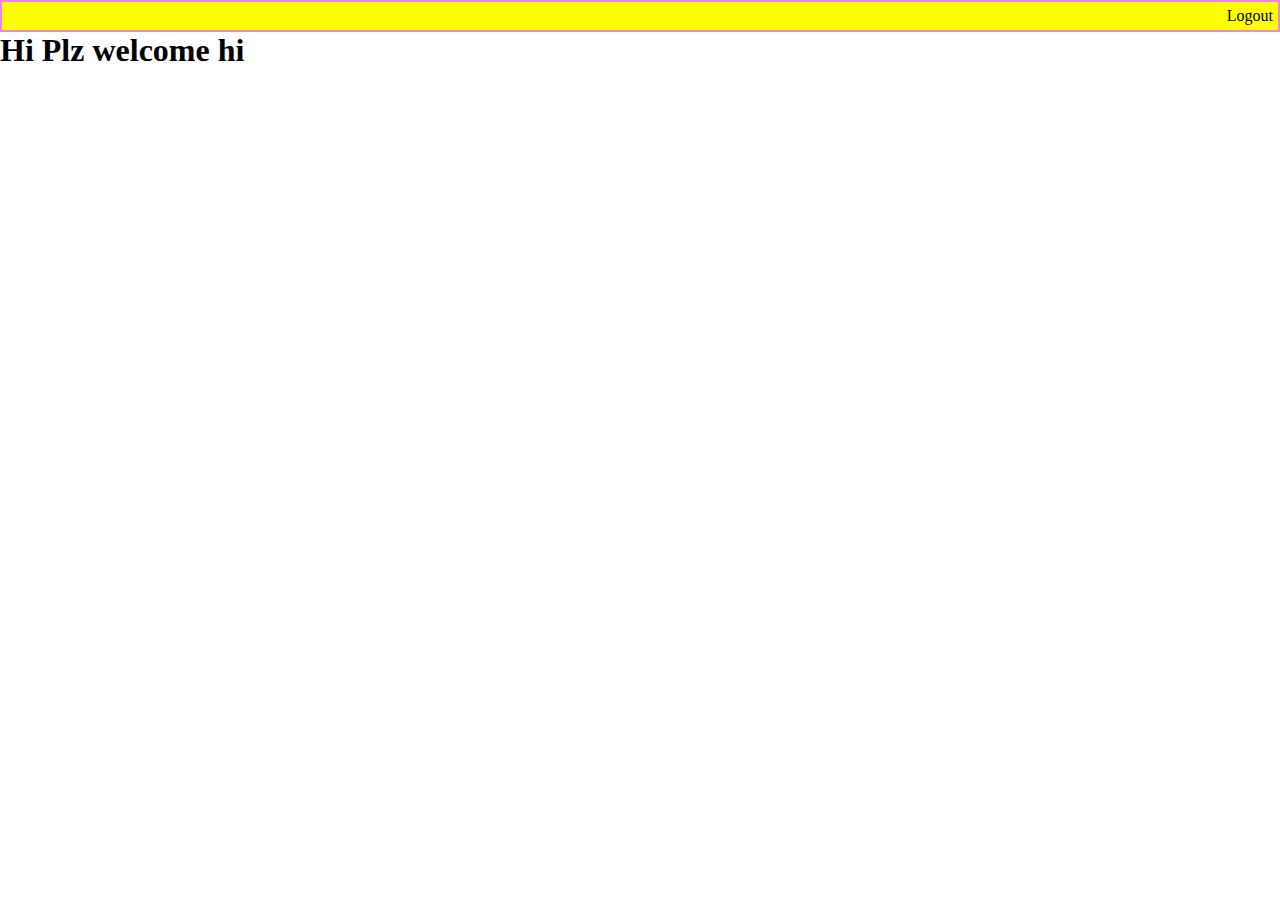
==== Details.html @ a3da9e05 "check" ====
<!DOCTYPE html>
<html lang="en">
<head>
    <meta charset="UTF-8">
    <meta name="viewport" content="width=device-width, initial-scale=1.0">
    <title>Document</title>
    <style>
        *{
            padding: 0;
            margin: 0;
        }
        .btndiv{
            

        }
        .btn{
            display: grid;
            
            /* position: relative; */
            justify-content: flex-end;
            background-color: yellow;
            color: black;
            text-decoration: none;
            border: 2px solid violet;
            padding: 5px;
            
        }
        
   
    </style>
</head>
<body >
    <div class="btndiv">
        <a href="./index.html" class="btn">Logout</a>
    </div>
    <h1>Hi Plz welcome hi</h1>
    <div>
        <iframe src="./Price_Details (1).pdf" frameborder="0" width="90%" height="400px"></iframe>
    </div>
</body>
</html>
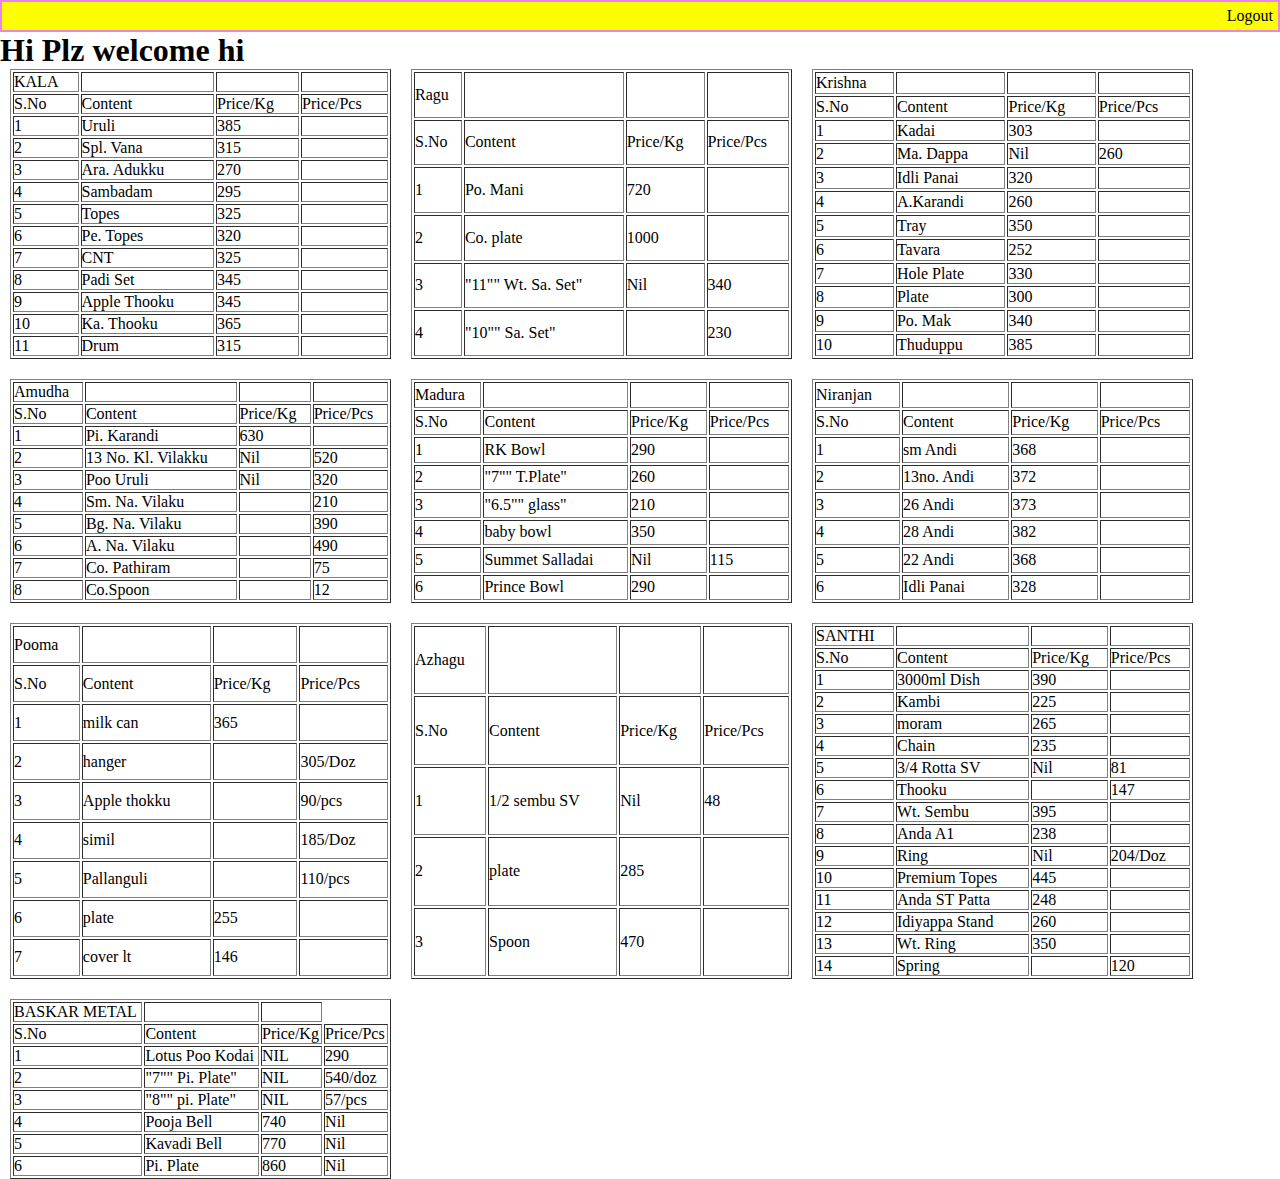
==== commit 3873e045: "table" ====
--- a/Details.html
+++ b/Details.html
@@ -25,7 +25,20 @@
             padding: 5px;
             
         }
-        
+        .cnt{
+            display: grid;
+            grid-template-columns: repeat(3,30%);
+            gap: 20px;
+            margin-left: 10px;
+        }
+        @media screen and (max-width:550px){
+            .cnt{
+                display: grid;
+                grid-template-columns: repeat(1,90%);
+                margin-left: 10px ;
+            }
+            
+        }
    
     </style>
 </head>
@@ -34,8 +47,599 @@
         <a href="./index.html" class="btn">Logout</a>
     </div>
     <h1>Hi Plz welcome hi</h1>
-    <div>
-        <iframe src="./Price_Details (1).pdf" frameborder="0" width="90%" height="400px"></iframe>
+    <div class="cnt">
+        <table border="1">
+            <tr>
+                <td>KALA</td>
+                <td></td>
+                <td></td>
+                <td></td>
+            </tr>
+            <tr>
+                <td>S.No</td>
+                <td>Content</td>
+                <td>Price/Kg</td>
+                <td>Price/Pcs</td>
+            </tr>
+            <tr>
+                <td>1</td>
+                <td>Uruli</td>
+                <td>385</td>
+                <td></td>
+            </tr>
+            <tr>
+                <td>2</td>
+                <td>Spl. Vana</td>
+                <td>315</td>
+                <td></td>
+            </tr>
+            <tr>
+                <td>3</td>
+                <td>Ara. Adukku</td>
+                <td>270</td>
+                <td></td>
+            </tr>
+            <tr>
+                <td>4</td>
+                <td>Sambadam</td>
+                <td>295</td>
+                <td></td>
+            </tr>
+            <tr>
+                <td>5</td>
+                <td>Topes</td>
+                <td>325</td>
+                <td></td>
+            </tr>
+            <tr>
+                <td>6</td>
+                <td>Pe. Topes</td>
+                <td>320</td>
+                <td></td>
+            </tr>
+            <tr>
+                <td>7</td>
+                <td>CNT</td>
+                <td>325</td>
+                <td></td>
+            </tr>
+            <tr>
+                <td>8</td>
+                <td>Padi Set</td>
+                <td>345</td>
+                <td></td>
+            </tr>
+            <tr>
+                <td>9</td>
+                <td>Apple Thooku</td>
+                <td>345</td>
+                <td></td>
+            </tr>
+            <tr>
+                <td>10</td>
+                <td>Ka. Thooku</td>
+                <td>365</td>
+                <td></td>
+            </tr>
+            <tr>
+                <td>11</td>
+                <td>Drum</td>
+                <td>315</td>
+                <td></td>
+            </tr>
+        </table>
+        <table border="1">
+            <tr>
+                <td>Ragu</td>
+                <td></td>
+                <td></td>
+                <td></td>
+            </tr>
+            <tr>
+                <td>S.No</td>
+                <td>Content</td>
+                <td>Price/Kg</td>
+                <td>Price/Pcs</td>
+            </tr>
+            <tr>
+                <td>1</td>
+                <td>Po. Mani</td>
+                <td>720</td>
+                <td></td>
+            </tr>
+            <tr>
+                <td>2</td>
+                <td>Co. plate</td>
+                <td>1000</td>
+                <td></td>
+            </tr>
+            <tr>
+                <td>3</td>
+                <td>&quot;11&quot;&quot; Wt. Sa. Set&quot;</td>
+                <td>Nil</td>
+                <td>340</td>
+            </tr>
+            <tr>
+                <td>4</td>
+                <td>&quot;10&quot;&quot; Sa. Set&quot;</td>
+                <td></td>
+                <td>230</td>
+            </tr>
+        </table>
+        <table border="1">
+            <tr>
+                <td>Krishna</td>
+                <td></td>
+                <td></td>
+                <td></td>
+            </tr>
+            <tr>
+                <td>S.No</td>
+                <td>Content</td>
+                <td>Price/Kg</td>
+                <td>Price/Pcs</td>
+            </tr>
+            <tr>
+                <td>1</td>
+                <td>Kadai</td>
+                <td>303</td>
+                <td></td>
+            </tr>
+            <tr>
+                <td>2</td>
+                <td>Ma. Dappa</td>
+                <td>Nil</td>
+                <td>260</td>
+            </tr>
+            <tr>
+                <td>3</td>
+                <td>Idli Panai</td>
+                <td>320</td>
+                <td></td>
+            </tr>
+            <tr>
+                <td>4</td>
+                <td>A.Karandi</td>
+                <td>260</td>
+                <td></td>
+            </tr>
+            <tr>
+                <td>5</td>
+                <td>Tray</td>
+                <td>350</td>
+                <td></td>
+            </tr>
+            <tr>
+                <td>6</td>
+                <td>Tavara</td>
+                <td>252</td>
+                <td></td>
+            </tr>
+            <tr>
+                <td>7</td>
+                <td>Hole Plate</td>
+                <td>330</td>
+                <td></td>
+            </tr>
+            <tr>
+                <td>8</td>
+                <td>Plate</td>
+                <td>300</td>
+                <td></td>
+            </tr>
+            <tr>
+                <td>9</td>
+                <td>Po. Mak</td>
+                <td>340</td>
+                <td></td>
+            </tr>
+            <tr>
+                <td>10</td>
+                <td>Thuduppu</td>
+                <td>385</td>
+                <td></td>
+            </tr>
+        </table>
+        <table border="1">
+            <tr>
+                <td>Amudha</td>
+                <td></td>
+                <td></td>
+                <td></td>
+            </tr>
+            <tr>
+                <td>S.No</td>
+                <td>Content</td>
+                <td>Price/Kg</td>
+                <td>Price/Pcs</td>
+            </tr>
+            <tr>
+                <td>1</td>
+                <td>Pi. Karandi</td>
+                <td>630</td>
+                <td></td>
+            </tr>
+            <tr>
+                <td>2</td>
+                <td>13 No. Kl. Vilakku</td>
+                <td>Nil</td>
+                <td>520</td>
+            </tr>
+            <tr>
+                <td>3</td>
+                <td>Poo Uruli</td>
+                <td>Nil</td>
+                <td>320</td>
+            </tr>
+            <tr>
+                <td>4</td>
+                <td>Sm. Na. Vilaku</td>
+                <td></td>
+                <td>210</td>
+            </tr>
+            <tr>
+                <td>5</td>
+                <td>Bg. Na. Vilaku</td>
+                <td></td>
+                <td>390</td>
+            </tr>
+            <tr>
+                <td>6</td>
+                <td>A. Na. Vilaku</td>
+                <td></td>
+                <td>490</td>
+            </tr>
+            <tr>
+                <td>7</td>
+                <td>Co. Pathiram</td>
+                <td></td>
+                <td>75</td>
+            </tr>
+            <tr>
+                <td>8</td>
+                <td>Co.Spoon</td>
+                <td></td>
+                <td>12</td>
+            </tr>
+        </table>
+        <table border="1">
+            <tr>
+                <td>Madura</td>
+                <td></td>
+                <td></td>
+                <td></td>
+            </tr>
+            <tr>
+                <td>S.No</td>
+                <td>Content</td>
+                <td>Price/Kg</td>
+                <td>Price/Pcs</td>
+            </tr>
+            <tr>
+                <td>1</td>
+                <td>RK Bowl</td>
+                <td>290</td>
+                <td></td>
+            </tr>
+            <tr>
+                <td>2</td>
+                <td>&quot;7&quot;&quot; T.Plate&quot;</td>
+                <td>260</td>
+                <td></td>
+            </tr>
+            <tr>
+                <td>3</td>
+                <td>&quot;6.5&quot;&quot; glass&quot;</td>
+                <td>210</td>
+                <td></td>
+            </tr>
+            <tr>
+                <td>4</td>
+                <td>baby bowl</td>
+                <td>350</td>
+                <td></td>
+            </tr>
+            <tr>
+                <td>5</td>
+                <td>Summet Salladai</td>
+                <td>Nil</td>
+                <td>115</td>
+            </tr>
+            <tr>
+                <td>6</td>
+                <td>Prince Bowl</td>
+                <td>290</td>
+                <td></td>
+            </tr>
+        </table>
+        <table border="1">
+            <tr>
+                <td>Niranjan</td>
+                <td></td>
+                <td></td>
+                <td></td>
+            </tr>
+            <tr>
+                <td>S.No</td>
+                <td>Content</td>
+                <td>Price/Kg</td>
+                <td>Price/Pcs</td>
+            </tr>
+            <tr>
+                <td>1</td>
+                <td>sm Andi</td>
+                <td>368</td>
+                <td></td>
+            </tr>
+            <tr>
+                <td>2</td>
+                <td>13no. Andi</td>
+                <td>372</td>
+                <td></td>
+            </tr>
+            <tr>
+                <td>3</td>
+                <td>26 Andi</td>
+                <td>373</td>
+                <td></td>
+            </tr>
+            <tr>
+                <td>4</td>
+                <td>28 Andi</td>
+                <td>382</td>
+                <td></td>
+            </tr>
+            <tr>
+                <td>5</td>
+                <td>22 Andi</td>
+                <td>368</td>
+                <td></td>
+            </tr>
+            <tr>
+                <td>6</td>
+                <td>Idli Panai</td>
+                <td>328</td>
+                <td></td>
+            </tr>
+        </table>
+        <table border="1">
+            <tr>
+                <td>Pooma</td>
+                <td></td>
+                <td></td>
+                <td></td>
+            </tr>
+            <tr>
+                <td>S.No</td>
+                <td>Content</td>
+                <td>Price/Kg</td>
+                <td>Price/Pcs</td>
+            </tr>
+            <tr>
+                <td>1</td>
+                <td>milk can</td>
+                <td>365</td>
+                <td></td>
+            </tr>
+            <tr>
+                <td>2</td>
+                <td>hanger</td>
+                <td></td>
+                <td>305/Doz</td>
+            </tr>
+            <tr>
+                <td>3</td>
+                <td>Apple thokku</td>
+                <td></td>
+                <td>90/pcs</td>
+            </tr>
+            <tr>
+                <td>4</td>
+                <td>simil</td>
+                <td></td>
+                <td>185/Doz</td>
+            </tr>
+            <tr>
+                <td>5</td>
+                <td>Pallanguli</td>
+                <td></td>
+                <td>110/pcs</td>
+            </tr>
+            <tr>
+                <td>6</td>
+                <td>plate</td>
+                <td>255</td>
+                <td></td>
+            </tr>
+            <tr>
+                <td>7</td>
+                <td>cover lt</td>
+                <td>146</td>
+                <td></td>
+            </tr>
+            
+        </table>
+        <table border="1">
+            <tr>
+                <td>Azhagu</td>
+                <td></td>
+                <td></td>
+                <td></td>
+            </tr>
+            <tr>
+                <td>S.No</td>
+                <td>Content</td>
+                <td>Price/Kg</td>
+                <td>Price/Pcs</td>
+            </tr>
+            <tr>
+                <td>1</td>
+                <td>1/2 sembu SV</td>
+                <td>Nil</td>
+                <td>48</td>
+            </tr>
+            <tr>
+                <td>2</td>
+                <td>plate</td>
+                <td>285</td>
+                <td></td>
+            </tr>
+            <tr>
+                <td>3</td>
+                <td>Spoon</td>
+                <td>470</td>
+                <td></td>
+            </tr>
+            
+        </table>
+        <table border="1">
+            <tr>
+                <td>SANTHI</td>
+                <td></td>
+                <td></td>
+                <td></td>
+            </tr>
+            <tr>
+                <td>S.No</td>
+                <td>Content</td>
+                <td>Price/Kg</td>
+                <td>Price/Pcs</td>
+            </tr>
+            <tr>
+                <td>1</td>
+                <td>3000ml Dish</td>
+                <td>390</td>
+                <td></td>
+            </tr>
+            <tr>
+                <td>2</td>
+                <td>Kambi</td>
+                <td>225</td>
+                <td></td>
+            </tr>
+            <tr>
+                <td>3</td>
+                <td>moram</td>
+                <td>265</td>
+                <td></td>
+            </tr>
+            <tr>
+                <td>4</td>
+                <td>Chain</td>
+                <td>235</td>
+                <td></td>
+            </tr>
+            <tr>
+                <td>5</td>
+                <td>3/4 Rotta SV</td>
+                <td>Nil</td>
+                <td>81</td>
+            </tr>
+            <tr>
+                <td>6</td>
+                <td>Thooku</td>
+                <td></td>
+                <td>147</td>
+            </tr>
+            <tr>
+                <td>7</td>
+                <td>Wt. Sembu</td>
+                <td>395</td>
+                <td></td>
+            </tr>
+            <tr>
+                <td>8</td>
+                <td>Anda A1</td>
+                <td>238</td>
+                <td></td>
+            </tr>
+            <tr>
+                <td>9</td>
+                <td>Ring</td>
+                <td>Nil</td>
+                <td>204/Doz</td>
+            </tr>
+            <tr>
+                <td>10</td>
+                <td>Premium Topes</td>
+                <td>445</td>
+                <td></td>
+            </tr>
+            <tr>
+                <td>11</td>
+                <td>Anda ST Patta</td>
+                <td>248</td>
+                <td></td>
+            </tr>
+            <tr>
+                <td>12</td>
+                <td>Idiyappa Stand</td>
+                <td>260</td>
+                <td></td>
+            </tr>
+            <tr>
+                <td>13</td>
+                <td>Wt. Ring</td>
+                <td>350</td>
+                <td></td>
+            </tr>
+            <tr>
+                <td>14</td>
+                <td>Spring</td>
+                <td></td>
+                <td>120</td>
+            </tr>
+        </table>
+        <table border="1">
+            <tr>
+                <td>BASKAR METAL</td>
+                <td></td>
+                <td></td>
+            </tr>
+            <tr>
+                <td>S.No</td>
+                <td>Content</td>
+                <td>Price/Kg</td>
+                <td>Price/Pcs</td>
+            </tr>
+            <tr>
+                <td>1</td>
+                <td>Lotus Poo Kodai</td>
+                <td>NIL</td>
+                <td>290</td>
+            </tr>
+            <tr>
+                <td>2</td>
+                <td>&quot;7&quot;&quot; Pi. Plate&quot;</td>
+                <td>NIL</td>
+                <td>540/doz</td>
+            </tr>
+            <tr>
+                <td>3</td>
+                <td>&quot;8&quot;&quot; pi. Plate&quot;</td>
+                <td>NIL</td>
+                <td>57/pcs</td>
+            </tr>
+            <tr>
+                <td>4</td>
+                <td>Pooja Bell</td>
+                <td>740</td>
+                <td>Nil</td>
+            </tr>
+            <tr>
+                <td>5</td>
+                <td>Kavadi Bell</td>
+                <td>770</td>
+                <td>Nil</td>
+            </tr>
+            <tr>
+                <td>6</td>
+                <td>Pi. Plate</td>
+                <td>860</td>
+                <td>Nil</td>
+            </tr>
+        </table>
     </div>
+    
 </body>
 </html>